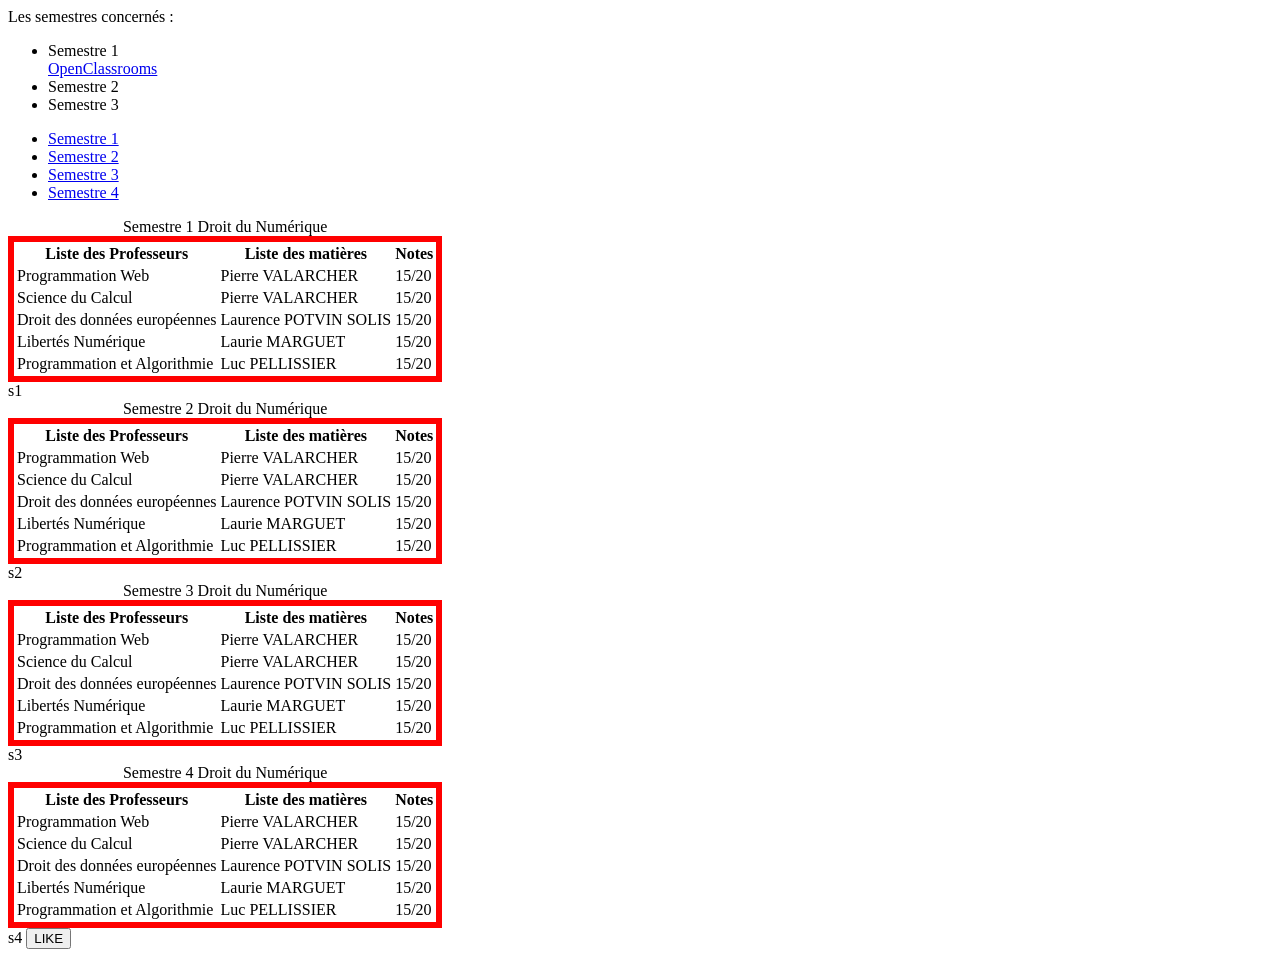
==== index.html @ 88b12c3f "Update index.html" ====
<!DOCTYPE html>
<html lang="fr">
 <head> 
    <meta charset="UTF-8">
    <title>Master Droit du numérique option informatique et droit</title>
 </head>
 
 <body>
		Les semestres concernés : 
		<ul> 
			<li> Semestre 1 </li>
			<a href="https://openclassrooms.com">OpenClassrooms</a>
			<li> Semestre 2 </li>
			<li> Semestre 3 </li>
		</ul>
	 
	 	 <ul>
      <li><a href="MASTER/tab.html#s1">Semestre 1
       </a></li>
       <li><a href="MASTER/tab.html#s2">Semestre 2
      </a></li>
      <li><a href="MASTER/tab.html#s3">Semestre 3
      </a></li>
      <li><a href="MASTER/tab.html#s4">Semestre 4
      </a></li>
     		</ul>
	 
        <table style="border:solid 6px red"> 
            <caption>Semestre 1 Droit du Numérique</caption> 
            <thead> 
                <tr> 
                    <th>Liste des Professeurs</th> 
                    <th>Liste des matières</th>
                    <th>Notes</th>
        </tr>
        </thead> 
        <tbody> 
            <tr> 
                <td>Programmation Web</td>
                 <td>Pierre VALARCHER</td>
                 <td>15/20</td>
        </tr> 
        <tbody> 
            <tr> 
                <td>Science du Calcul</td> 
                 <td>Pierre VALARCHER</td>
                 <td>15/20</td>
        </tr> 
        <tbody> 
            <tr> 
                <td>Droit des données européennes</td>
                 <td>Laurence POTVIN SOLIS</td>
                 <td>15/20</td>
        </tr> 
        <tbody> 
            <tr> 
                <td>Libertés Numérique</td>
                 <td>Laurie MARGUET</td>
                 <td>15/20</td>
        </tr> 
        <tbody> 
            <tr> 
                <td>Programmation et Algorithmie</td>
                 <td>Luc PELLISSIER</td>
                 <td>15/20</td>
        </tr> 
    </tbody> 
</table>
<a id="s1">s1</a>
<table style="border:solid 6px red"> 
    <caption>Semestre 2 Droit du Numérique</caption> 
    <thead> 
        <tr> 
            <th>Liste des Professeurs</th> 
            <th>Liste des matières</th>
            <th>Notes</th>
</tr>
</thead> 
<tbody> 
    <tr> 
        <td>Programmation Web</td>
         <td>Pierre VALARCHER</td>
         <td>15/20</td>
</tr> 
<tbody> 
    <tr> 
        <td>Science du Calcul</td> 
         <td>Pierre VALARCHER</td>
         <td>15/20</td>
</tr> 
<tbody> 
    <tr> 
        <td>Droit des données européennes</td>
         <td>Laurence POTVIN SOLIS</td>
         <td>15/20</td>
</tr> 
<tbody> 
    <tr> 
        <td>Libertés Numérique</td>
         <td>Laurie MARGUET</td>
         <td>15/20</td>
</tr> 
<tbody> 
    <tr> 
        <td>Programmation et Algorithmie</td>
         <td>Luc PELLISSIER</td>
         <td>15/20</td>
</tr> 
</tbody> 
</table>
<a id="s2">s2</a>
<table style="border:solid 6px red"> 
    <caption>Semestre 3 Droit du Numérique</caption> 
    <thead> 
        <tr> 
            <th>Liste des Professeurs</th> 
            <th>Liste des matières</th>
            <th>Notes</th>
</tr>
</thead> 
<tbody> 
    <tr> 
        <td>Programmation Web</td>
         <td>Pierre VALARCHER</td>
         <td>15/20</td>
</tr> 
<tbody> 
    <tr> 
        <td>Science du Calcul</td> 
         <td>Pierre VALARCHER</td>
         <td>15/20</td>
</tr> 
<tbody> 
    <tr> 
        <td>Droit des données européennes</td>
         <td>Laurence POTVIN SOLIS</td>
         <td>15/20</td>
</tr> 
<tbody> 
    <tr> 
        <td>Libertés Numérique</td>
         <td>Laurie MARGUET</td>
         <td>15/20</td>
</tr> 
<tbody> 
    <tr> 
        <td>Programmation et Algorithmie</td>
         <td>Luc PELLISSIER</td>
         <td>15/20</td>
</tr> 
</tbody> 
</table>
<a id="s3">s3</a>
<table style="border:solid 6px red"> 
    <caption>Semestre 4 Droit du Numérique</caption> 
    <thead> 
        <tr> 
            <th>Liste des Professeurs</th> 
            <th>Liste des matières</th>
            <th>Notes</th>
</tr>
</thead> 
<tbody> 
    <tr> 
        <td>Programmation Web</td>
         <td>Pierre VALARCHER</td>
         <td>15/20</td>
</tr> 
<tbody> 
    <tr> 
        <td>Science du Calcul</td> 
         <td>Pierre VALARCHER</td>
         <td>15/20</td>
</tr> 
<tbody> 
    <tr> 
        <td>Droit des données européennes</td>
         <td>Laurence POTVIN SOLIS</td>
         <td>15/20</td>
</tr> 
<tbody> 
    <tr> 
        <td>Libertés Numérique</td>
         <td>Laurie MARGUET</td>
         <td>15/20</td>
</tr> 
<tbody> 
    <tr> 
        <td>Programmation et Algorithmie</td>
         <td>Luc PELLISSIER</td>
         <td>15/20</td>
</tr> 
</tbody> 
</table>
<a id="s4">s4</a>



    <button>LIKE</button>
      
    </body>
</html>
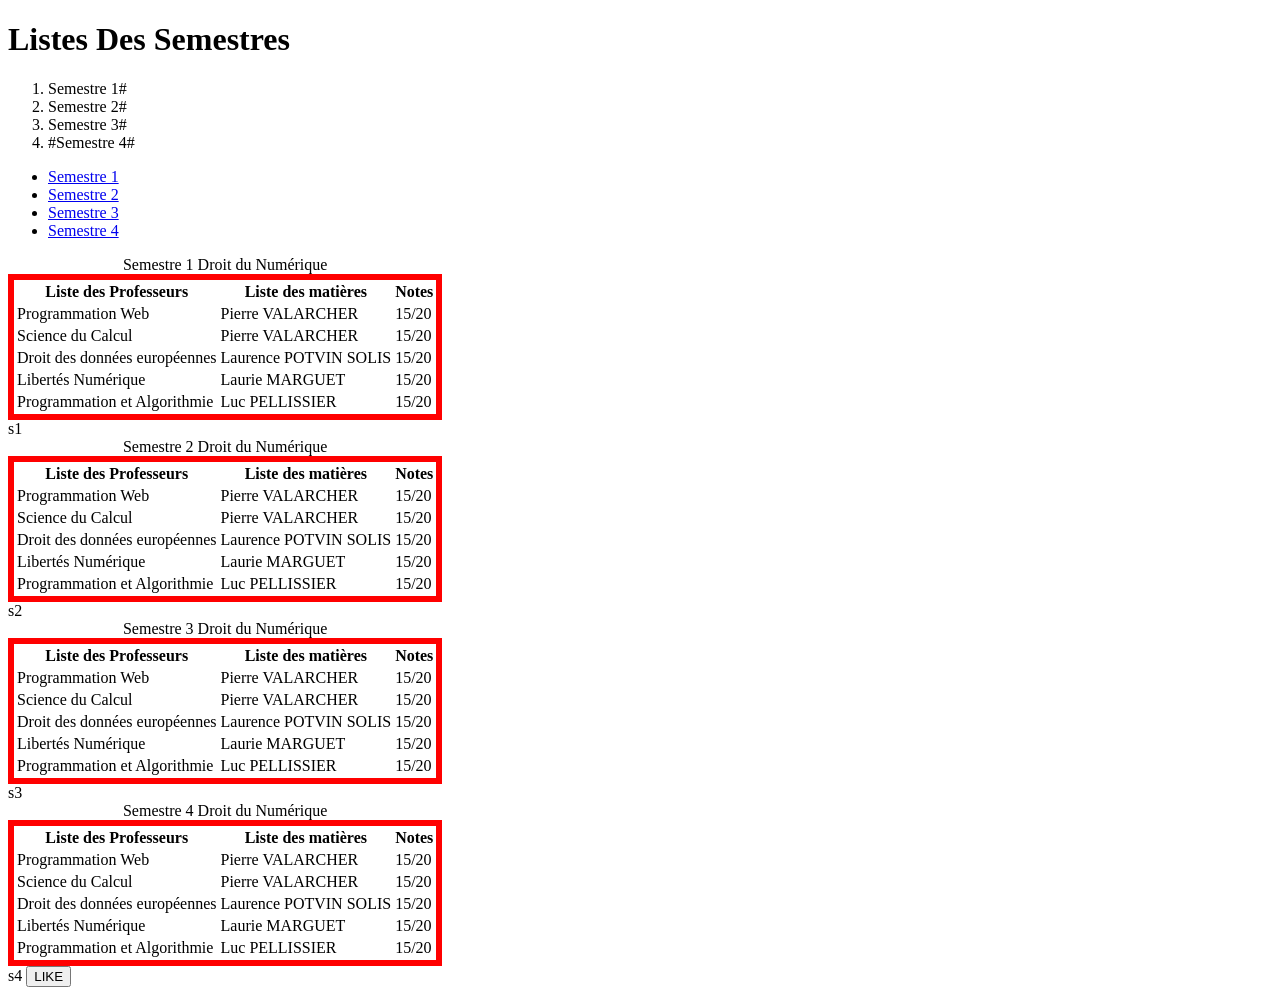
==== commit 165effe0: "Update index.html" ====
--- a/index.html
+++ b/index.html
@@ -6,13 +6,14 @@
  </head>
  
  <body>
-		Les semestres concernés : 
-		<ul> 
-			<li> Semestre 1 </li>
-			<a href="https://openclassrooms.com">OpenClassrooms</a>
-			<li> Semestre 2 </li>
-			<li> Semestre 3 </li>
-		</ul>
+		<h1>Listes Des Semestres</h1>
+      		<p><Liste<p>
+  	<ol>
+       <li>Semestre 1#</li>
+       <li>Semestre 2#</li>
+       <li>Semestre 3#</li>
+       <li>#Semestre 4#</li>
+    	</ol>
 	 
 	 	 <ul>
       <li><a href="MASTER/tab.html#s1">Semestre 1
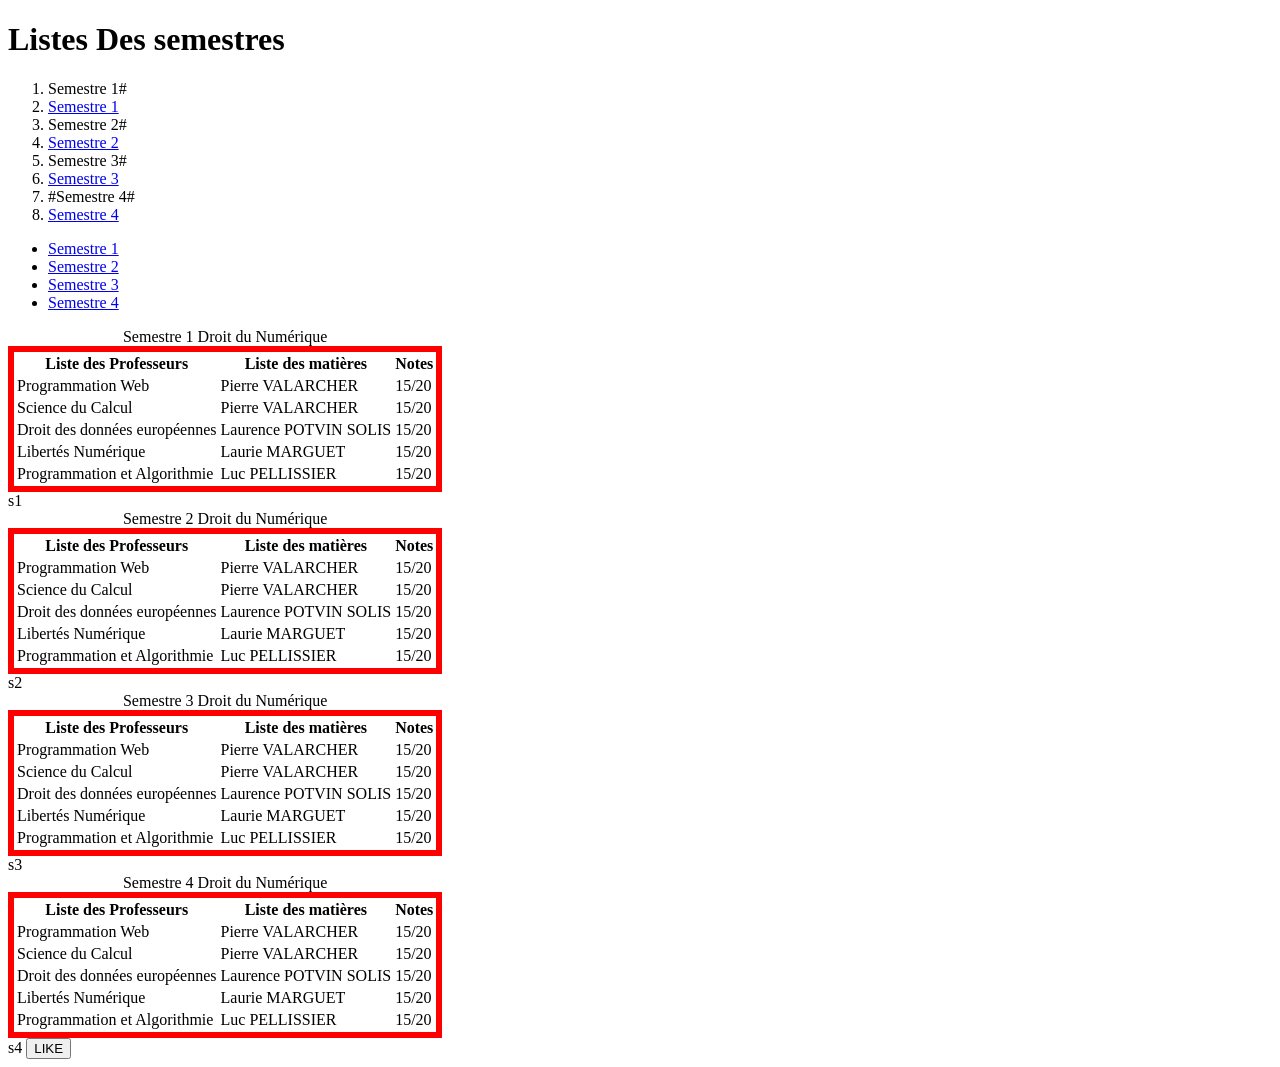
==== commit 7d85587f: "Update index.html" ====
--- a/index.html
+++ b/index.html
@@ -6,13 +6,21 @@
  </head>
  
  <body>
-		<h1>Listes Des Semestres</h1>
+		<h1>Listes Des semestres</h1>
       		<p><Liste<p>
   	<ol>
        <li>Semestre 1#</li>
+		<li><a href="MASTER/tab.html#s1">Semestre 1
+       </a></li>
        <li>Semestre 2#</li>
+		<li><a href="MASTER/tab.html#s2">Semestre 2
+      </a></li>
        <li>Semestre 3#</li>
+		<li><a href="MASTER/tab.html#s3">Semestre 3
+      </a></li>
        <li>#Semestre 4#</li>
+		<li><a href="MASTER/tab.html#s4">Semestre 4
+      </a></li>
     	</ol>
 	 
 	 	 <ul>
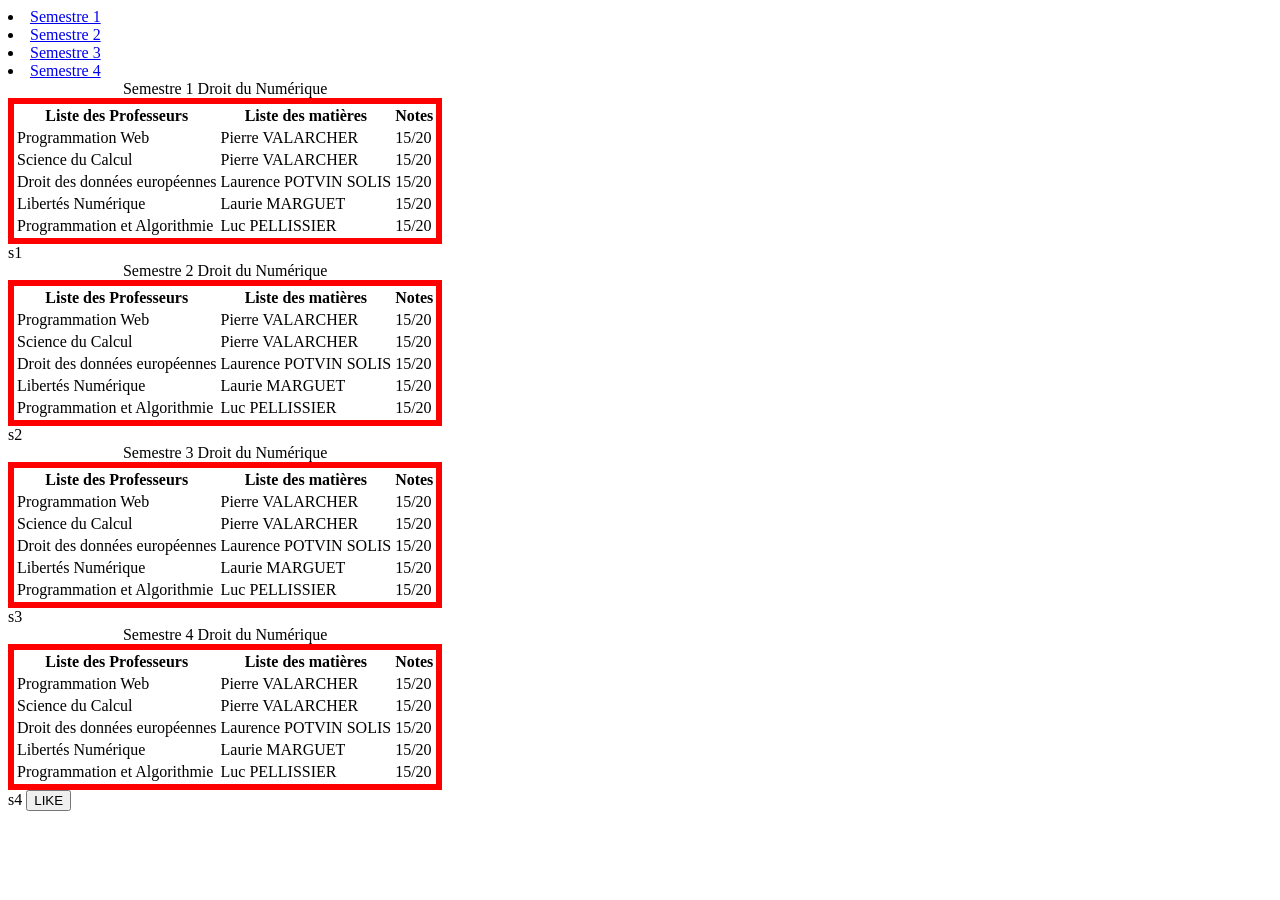
==== commit f4b71db5: "Update index.html" ====
--- a/index.html
+++ b/index.html
@@ -6,24 +6,6 @@
  </head>
  
  <body>
-		<h1>Listes Des semestres</h1>
-      		<p><Liste<p>
-  	<ol>
-       <li>Semestre 1#</li>
-		<li><a href="MASTER/tab.html#s1">Semestre 1
-       </a></li>
-       <li>Semestre 2#</li>
-		<li><a href="MASTER/tab.html#s2">Semestre 2
-      </a></li>
-       <li>Semestre 3#</li>
-		<li><a href="MASTER/tab.html#s3">Semestre 3
-      </a></li>
-       <li>#Semestre 4#</li>
-		<li><a href="MASTER/tab.html#s4">Semestre 4
-      </a></li>
-    	</ol>
-	 
-	 	 <ul>
       <li><a href="MASTER/tab.html#s1">Semestre 1
        </a></li>
        <li><a href="MASTER/tab.html#s2">Semestre 2
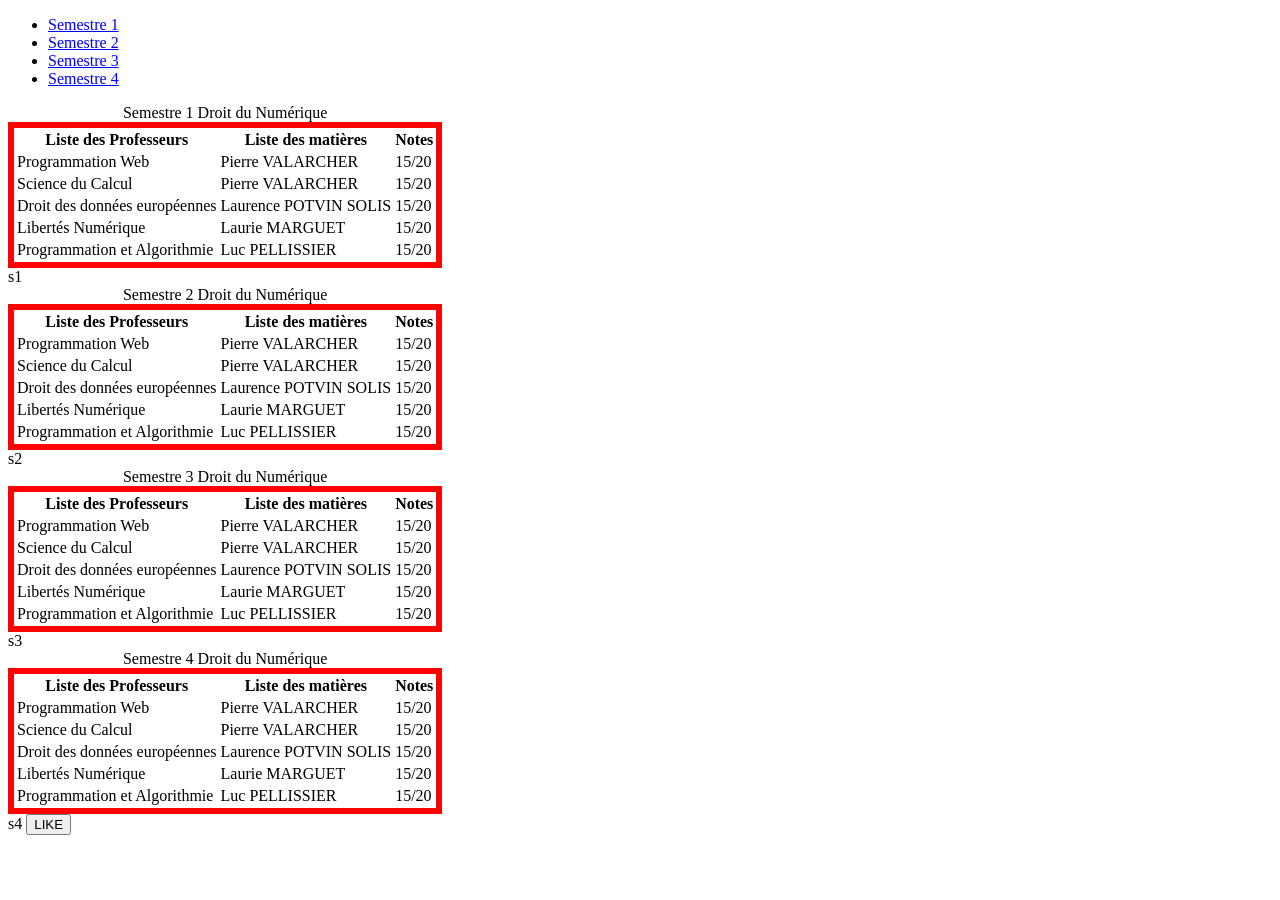
==== commit 9628e4f0: "Update index.html" ====
--- a/index.html
+++ b/index.html
@@ -6,16 +6,17 @@
  </head>
  
  <body>
-      <li><a href="MASTER/tab.html#s1">Semestre 1
-       </a></li>
-       <li><a href="MASTER/tab.html#s2">Semestre 2
-      </a></li>
-      <li><a href="MASTER/tab.html#s3">Semestre 3
-      </a></li>
-      <li><a href="MASTER/tab.html#s4">Semestre 4
-      </a></li>
-     		</ul>
-	 
+  <ul>
+ <li><a href="MASTER/tab.html#s1">Semestre 1
+ </a></li>
+ <li><a href="MASTER/tab.html#s2">Semestre 2
+ </a></li>
+ <li><a href="MASTER/tab.html#s3">Semestre 3
+ </a></li>
+ <li><a href="MASTER/tab.html#s4">Semestre 4
+ </a></li>
+  </ul>
+     	
         <table style="border:solid 6px red"> 
             <caption>Semestre 1 Droit du Numérique</caption> 
             <thead> 
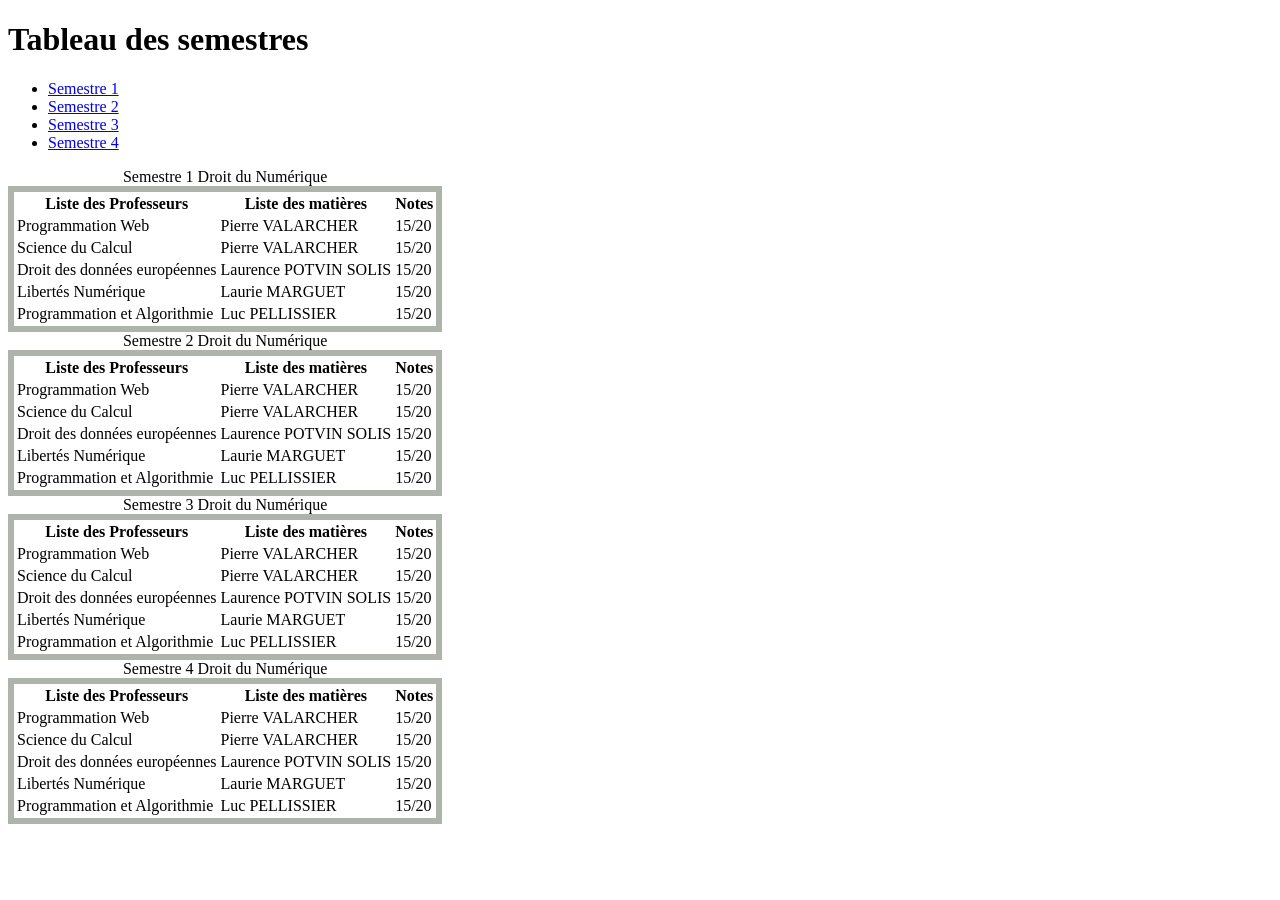
==== commit 7e3277f6: "Update index.html" ====
--- a/index.html
+++ b/index.html
@@ -1,194 +1,178 @@
 <!DOCTYPE html>
 <html lang="fr">
- <head> 
+<head>
+    <!-- encodage des caractères -->
     <meta charset="UTF-8">
+    <meta http-equiv="X-UA-Compatible" content="IE=edge">
+    <meta name="viewport" content="width=device-width, initial-scale=1.0">
+    <!-- L'élément de titre du document qui s'affice dans l'onglert de la page -->
     <title>Master Droit du numérique option informatique et droit</title>
- </head>
- 
- <body>
-  <ul>
- <li><a href="MASTER/tab.html#s1">Semestre 1
- </a></li>
- <li><a href="MASTER/tab.html#s2">Semestre 2
- </a></li>
- <li><a href="MASTER/tab.html#s3">Semestre 3
- </a></li>
- <li><a href="MASTER/tab.html#s4">Semestre 4
- </a></li>
-  </ul>
-     	
-        <table style="border:solid 6px red"> 
-            <caption>Semestre 1 Droit du Numérique</caption> 
-            <thead> 
+</head>
+<body>
+    <!-- Titre -->
+    <h1>Tableau des semestres</h1>
+
+    <ul>
+        <li><a href="#s1">Semestre 1</a></li>
+        <li><a href="#s2">Semestre 2</a></li>
+        <li><a href="#s3">Semestre 3</a></li>
+        <li><a href="#s4">Semestre 4</a></li>
+    </ul>
+
+    <!-- Tableau semestre 1 -->
+    <table id="s1" style="border:solid 6px rgb(174, 180, 172)"> 
+        <caption>Semestre 1 Droit du Numérique</caption> 
+        <thead> 
                 <tr> 
                     <th>Liste des Professeurs</th> 
                     <th>Liste des matières</th>
                     <th>Notes</th>
+                </tr>
+        </thead> 
+        <tbody> 
+            <tr> 
+                <td>Programmation Web</td>
+                <td>Pierre VALARCHER</td>
+                <td>15/20</td>
+            </tr> 
+            <tr> 
+                <td>Science du Calcul</td> 
+                <td>Pierre VALARCHER</td>
+                <td>15/20</td>
+            </tr> 
+            <tr> 
+                <td>Droit des données européennes</td>
+                <td>Laurence POTVIN SOLIS</td>
+                <td>15/20</td>
+            </tr> 
+            <tr> 
+                <td>Libertés Numérique</td>
+                <td>Laurie MARGUET</td>
+                <td>15/20</td>
+            </tr> 
+            <tr> 
+                <td>Programmation et Algorithmie</td>
+                <td>Luc PELLISSIER</td>
+                <td>15/20</td>
+            </tr> 
+        </tbody>
+    </table>
+
+    <!-- Tableau semestre 2 -->
+    <table id="s2" style="border:solid 6px rgb(174, 180, 172)"> 
+        <caption>Semestre 2 Droit du Numérique</caption> 
+        <thead> 
+            <tr> 
+                <th>Liste des Professeurs</th> 
+                <th>Liste des matières</th>
+                <th>Notes</th>
+            </tr>
+        </thead> 
+        <tbody> 
+            <tr> 
+                <td>Programmation Web</td>
+                <td>Pierre VALARCHER</td>
+                <td>15/20</td>
+            </tr>  
+            <tr> 
+                <td>Science du Calcul</td> 
+                <td>Pierre VALARCHER</td>
+                <td>15/20</td>
+            </tr> 
+            <tr> 
+                <td>Droit des données européennes</td>
+                <td>Laurence POTVIN SOLIS</td>
+                <td>15/20</td>
+            </tr> 
+            <tr> 
+                <td>Libertés Numérique</td>
+                <td>Laurie MARGUET</td>
+                <td>15/20</td>
+            </tr>  
+            <tr> 
+                <td>Programmation et Algorithmie</td>
+                <td>Luc PELLISSIER</td>
+                <td>15/20</td>
+            </tr> 
+        </tbody> 
+    </table>
+
+    <!-- Tableau semestre 3 -->
+    <table id="s3" style="border:solid 6px rgb(174, 180, 172)"> 
+        <caption>Semestre 3 Droit du Numérique</caption> 
+        <thead> 
+            <tr> 
+                <th>Liste des Professeurs</th> 
+                <th>Liste des matières</th>
+                <th>Notes</th>
         </tr>
         </thead> 
         <tbody> 
             <tr> 
                 <td>Programmation Web</td>
-                 <td>Pierre VALARCHER</td>
-                 <td>15/20</td>
-        </tr> 
+                <td>Pierre VALARCHER</td>
+                <td>15/20</td>
+            </tr> 
+            <tr> 
+                <td>Science du Calcul</td> 
+                <td>Pierre VALARCHER</td>
+                <td>15/20</td>
+            </tr> 
+            <tr> 
+                <td>Droit des données européennes</td>
+                <td>Laurence POTVIN SOLIS</td>
+                <td>15/20</td>
+            </tr> 
+            <tr> 
+                <td>Libertés Numérique</td>
+                <td>Laurie MARGUET</td>
+                <td>15/20</td>
+            </tr> 
+            <tr> 
+                <td>Programmation et Algorithmie</td>
+                <td>Luc PELLISSIER</td>
+                <td>15/20</td>
+            </tr> 
+        </tbody> 
+    </table>
+
+    <!-- Tableau semestre 4 -->
+    <table id="s4" style="border:solid 6px rgb(174, 180, 172)"> 
+        <caption>Semestre 4 Droit du Numérique</caption> 
+        <thead> 
+            <tr> 
+                <th>Liste des Professeurs</th> 
+                <th>Liste des matières</th>
+                <th>Notes</th>
+        </tr>
+        </thead> 
         <tbody> 
             <tr> 
+                <td>Programmation Web</td>
+                <td>Pierre VALARCHER</td>
+                <td>15/20</td>
+            </tr> 
+            <tr> 
                 <td>Science du Calcul</td> 
-                 <td>Pierre VALARCHER</td>
-                 <td>15/20</td>
-        </tr> 
-        <tbody> 
+                <td>Pierre VALARCHER</td>
+                <td>15/20</td>
+            </tr> 
             <tr> 
                 <td>Droit des données européennes</td>
-                 <td>Laurence POTVIN SOLIS</td>
-                 <td>15/20</td>
-        </tr> 
-        <tbody> 
+                <td>Laurence POTVIN SOLIS</td>
+                <td>15/20</td>
+            </tr> 
             <tr> 
                 <td>Libertés Numérique</td>
-                 <td>Laurie MARGUET</td>
-                 <td>15/20</td>
-        </tr> 
-        <tbody> 
+                <td>Laurie MARGUET</td>
+                <td>15/20</td>
+            </tr> 
             <tr> 
                 <td>Programmation et Algorithmie</td>
-                 <td>Luc PELLISSIER</td>
-                 <td>15/20</td>
-        </tr> 
-    </tbody> 
-</table>
-<a id="s1">s1</a>
-<table style="border:solid 6px red"> 
-    <caption>Semestre 2 Droit du Numérique</caption> 
-    <thead> 
-        <tr> 
-            <th>Liste des Professeurs</th> 
-            <th>Liste des matières</th>
-            <th>Notes</th>
-</tr>
-</thead> 
-<tbody> 
-    <tr> 
-        <td>Programmation Web</td>
-         <td>Pierre VALARCHER</td>
-         <td>15/20</td>
-</tr> 
-<tbody> 
-    <tr> 
-        <td>Science du Calcul</td> 
-         <td>Pierre VALARCHER</td>
-         <td>15/20</td>
-</tr> 
-<tbody> 
-    <tr> 
-        <td>Droit des données européennes</td>
-         <td>Laurence POTVIN SOLIS</td>
-         <td>15/20</td>
-</tr> 
-<tbody> 
-    <tr> 
-        <td>Libertés Numérique</td>
-         <td>Laurie MARGUET</td>
-         <td>15/20</td>
-</tr> 
-<tbody> 
-    <tr> 
-        <td>Programmation et Algorithmie</td>
-         <td>Luc PELLISSIER</td>
-         <td>15/20</td>
-</tr> 
-</tbody> 
-</table>
-<a id="s2">s2</a>
-<table style="border:solid 6px red"> 
-    <caption>Semestre 3 Droit du Numérique</caption> 
-    <thead> 
-        <tr> 
-            <th>Liste des Professeurs</th> 
-            <th>Liste des matières</th>
-            <th>Notes</th>
-</tr>
-</thead> 
-<tbody> 
-    <tr> 
-        <td>Programmation Web</td>
-         <td>Pierre VALARCHER</td>
-         <td>15/20</td>
-</tr> 
-<tbody> 
-    <tr> 
-        <td>Science du Calcul</td> 
-         <td>Pierre VALARCHER</td>
-         <td>15/20</td>
-</tr> 
-<tbody> 
-    <tr> 
-        <td>Droit des données européennes</td>
-         <td>Laurence POTVIN SOLIS</td>
-         <td>15/20</td>
-</tr> 
-<tbody> 
-    <tr> 
-        <td>Libertés Numérique</td>
-         <td>Laurie MARGUET</td>
-         <td>15/20</td>
-</tr> 
-<tbody> 
-    <tr> 
-        <td>Programmation et Algorithmie</td>
-         <td>Luc PELLISSIER</td>
-         <td>15/20</td>
-</tr> 
-</tbody> 
-</table>
-<a id="s3">s3</a>
-<table style="border:solid 6px red"> 
-    <caption>Semestre 4 Droit du Numérique</caption> 
-    <thead> 
-        <tr> 
-            <th>Liste des Professeurs</th> 
-            <th>Liste des matières</th>
-            <th>Notes</th>
-</tr>
-</thead> 
-<tbody> 
-    <tr> 
-        <td>Programmation Web</td>
-         <td>Pierre VALARCHER</td>
-         <td>15/20</td>
-</tr> 
-<tbody> 
-    <tr> 
-        <td>Science du Calcul</td> 
-         <td>Pierre VALARCHER</td>
-         <td>15/20</td>
-</tr> 
-<tbody> 
-    <tr> 
-        <td>Droit des données européennes</td>
-         <td>Laurence POTVIN SOLIS</td>
-         <td>15/20</td>
-</tr> 
-<tbody> 
-    <tr> 
-        <td>Libertés Numérique</td>
-         <td>Laurie MARGUET</td>
-         <td>15/20</td>
-</tr> 
-<tbody> 
-    <tr> 
-        <td>Programmation et Algorithmie</td>
-         <td>Luc PELLISSIER</td>
-         <td>15/20</td>
-</tr> 
-</tbody> 
-</table>
-<a id="s4">s4</a>
-
-
-
-    <button>LIKE</button>
-      
-    </body>
+                <td>Luc PELLISSIER</td>
+                <td>15/20</td>
+            </tr> 
+        </tbody> 
+    </table>
+</body>
 </html>
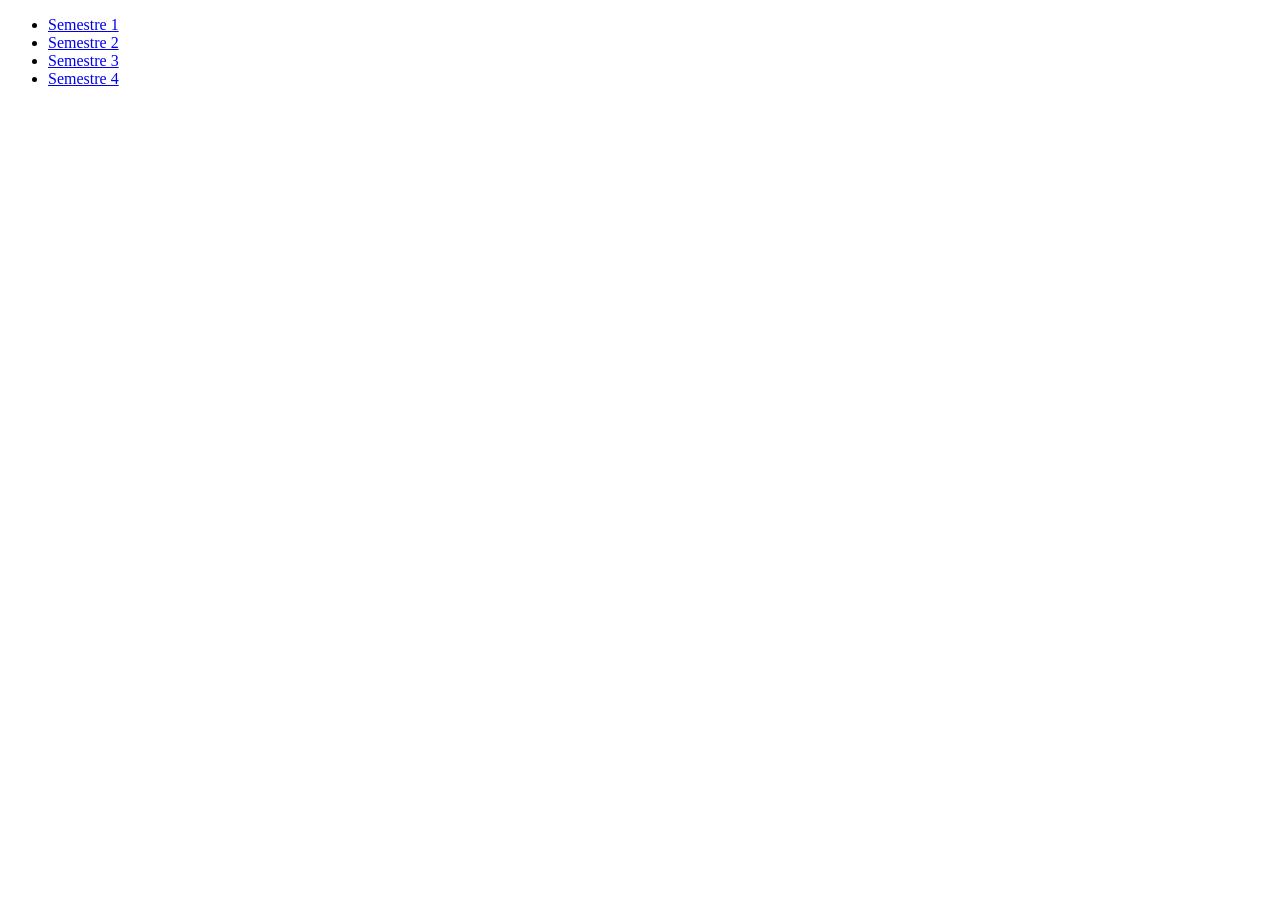
==== commit 2f63a660: "Update index.html" ====
--- a/index.html
+++ b/index.html
@@ -1,178 +1,17 @@
 <!DOCTYPE html>
 <html lang="fr">
 <head>
-    <!-- encodage des caractères -->
     <meta charset="UTF-8">
     <meta http-equiv="X-UA-Compatible" content="IE=edge">
     <meta name="viewport" content="width=device-width, initial-scale=1.0">
-    <!-- L'élément de titre du document qui s'affice dans l'onglert de la page -->
     <title>Master Droit du numérique option informatique et droit</title>
 </head>
 <body>
-    <!-- Titre -->
-    <h1>Tableau des semestres</h1>
-
     <ul>
-        <li><a href="#s1">Semestre 1</a></li>
-        <li><a href="#s2">Semestre 2</a></li>
-        <li><a href="#s3">Semestre 3</a></li>
-        <li><a href="#s4">Semestre 4</a></li>
+        <li><a href="tab.html">Semestre 1</a></li>
+        <li><a href="tab.html">Semestre 2</a></li>
+        <li><a href="tab.html">Semestre 3</a></li>
+        <li><a href="tab.html">Semestre 4</a></li>
     </ul>
-
-    <!-- Tableau semestre 1 -->
-    <table id="s1" style="border:solid 6px rgb(174, 180, 172)"> 
-        <caption>Semestre 1 Droit du Numérique</caption> 
-        <thead> 
-                <tr> 
-                    <th>Liste des Professeurs</th> 
-                    <th>Liste des matières</th>
-                    <th>Notes</th>
-                </tr>
-        </thead> 
-        <tbody> 
-            <tr> 
-                <td>Programmation Web</td>
-                <td>Pierre VALARCHER</td>
-                <td>15/20</td>
-            </tr> 
-            <tr> 
-                <td>Science du Calcul</td> 
-                <td>Pierre VALARCHER</td>
-                <td>15/20</td>
-            </tr> 
-            <tr> 
-                <td>Droit des données européennes</td>
-                <td>Laurence POTVIN SOLIS</td>
-                <td>15/20</td>
-            </tr> 
-            <tr> 
-                <td>Libertés Numérique</td>
-                <td>Laurie MARGUET</td>
-                <td>15/20</td>
-            </tr> 
-            <tr> 
-                <td>Programmation et Algorithmie</td>
-                <td>Luc PELLISSIER</td>
-                <td>15/20</td>
-            </tr> 
-        </tbody>
-    </table>
-
-    <!-- Tableau semestre 2 -->
-    <table id="s2" style="border:solid 6px rgb(174, 180, 172)"> 
-        <caption>Semestre 2 Droit du Numérique</caption> 
-        <thead> 
-            <tr> 
-                <th>Liste des Professeurs</th> 
-                <th>Liste des matières</th>
-                <th>Notes</th>
-            </tr>
-        </thead> 
-        <tbody> 
-            <tr> 
-                <td>Programmation Web</td>
-                <td>Pierre VALARCHER</td>
-                <td>15/20</td>
-            </tr>  
-            <tr> 
-                <td>Science du Calcul</td> 
-                <td>Pierre VALARCHER</td>
-                <td>15/20</td>
-            </tr> 
-            <tr> 
-                <td>Droit des données européennes</td>
-                <td>Laurence POTVIN SOLIS</td>
-                <td>15/20</td>
-            </tr> 
-            <tr> 
-                <td>Libertés Numérique</td>
-                <td>Laurie MARGUET</td>
-                <td>15/20</td>
-            </tr>  
-            <tr> 
-                <td>Programmation et Algorithmie</td>
-                <td>Luc PELLISSIER</td>
-                <td>15/20</td>
-            </tr> 
-        </tbody> 
-    </table>
-
-    <!-- Tableau semestre 3 -->
-    <table id="s3" style="border:solid 6px rgb(174, 180, 172)"> 
-        <caption>Semestre 3 Droit du Numérique</caption> 
-        <thead> 
-            <tr> 
-                <th>Liste des Professeurs</th> 
-                <th>Liste des matières</th>
-                <th>Notes</th>
-        </tr>
-        </thead> 
-        <tbody> 
-            <tr> 
-                <td>Programmation Web</td>
-                <td>Pierre VALARCHER</td>
-                <td>15/20</td>
-            </tr> 
-            <tr> 
-                <td>Science du Calcul</td> 
-                <td>Pierre VALARCHER</td>
-                <td>15/20</td>
-            </tr> 
-            <tr> 
-                <td>Droit des données européennes</td>
-                <td>Laurence POTVIN SOLIS</td>
-                <td>15/20</td>
-            </tr> 
-            <tr> 
-                <td>Libertés Numérique</td>
-                <td>Laurie MARGUET</td>
-                <td>15/20</td>
-            </tr> 
-            <tr> 
-                <td>Programmation et Algorithmie</td>
-                <td>Luc PELLISSIER</td>
-                <td>15/20</td>
-            </tr> 
-        </tbody> 
-    </table>
-
-    <!-- Tableau semestre 4 -->
-    <table id="s4" style="border:solid 6px rgb(174, 180, 172)"> 
-        <caption>Semestre 4 Droit du Numérique</caption> 
-        <thead> 
-            <tr> 
-                <th>Liste des Professeurs</th> 
-                <th>Liste des matières</th>
-                <th>Notes</th>
-        </tr>
-        </thead> 
-        <tbody> 
-            <tr> 
-                <td>Programmation Web</td>
-                <td>Pierre VALARCHER</td>
-                <td>15/20</td>
-            </tr> 
-            <tr> 
-                <td>Science du Calcul</td> 
-                <td>Pierre VALARCHER</td>
-                <td>15/20</td>
-            </tr> 
-            <tr> 
-                <td>Droit des données européennes</td>
-                <td>Laurence POTVIN SOLIS</td>
-                <td>15/20</td>
-            </tr> 
-            <tr> 
-                <td>Libertés Numérique</td>
-                <td>Laurie MARGUET</td>
-                <td>15/20</td>
-            </tr> 
-            <tr> 
-                <td>Programmation et Algorithmie</td>
-                <td>Luc PELLISSIER</td>
-                <td>15/20</td>
-            </tr> 
-        </tbody> 
-    </table>
 </body>
 </html>
